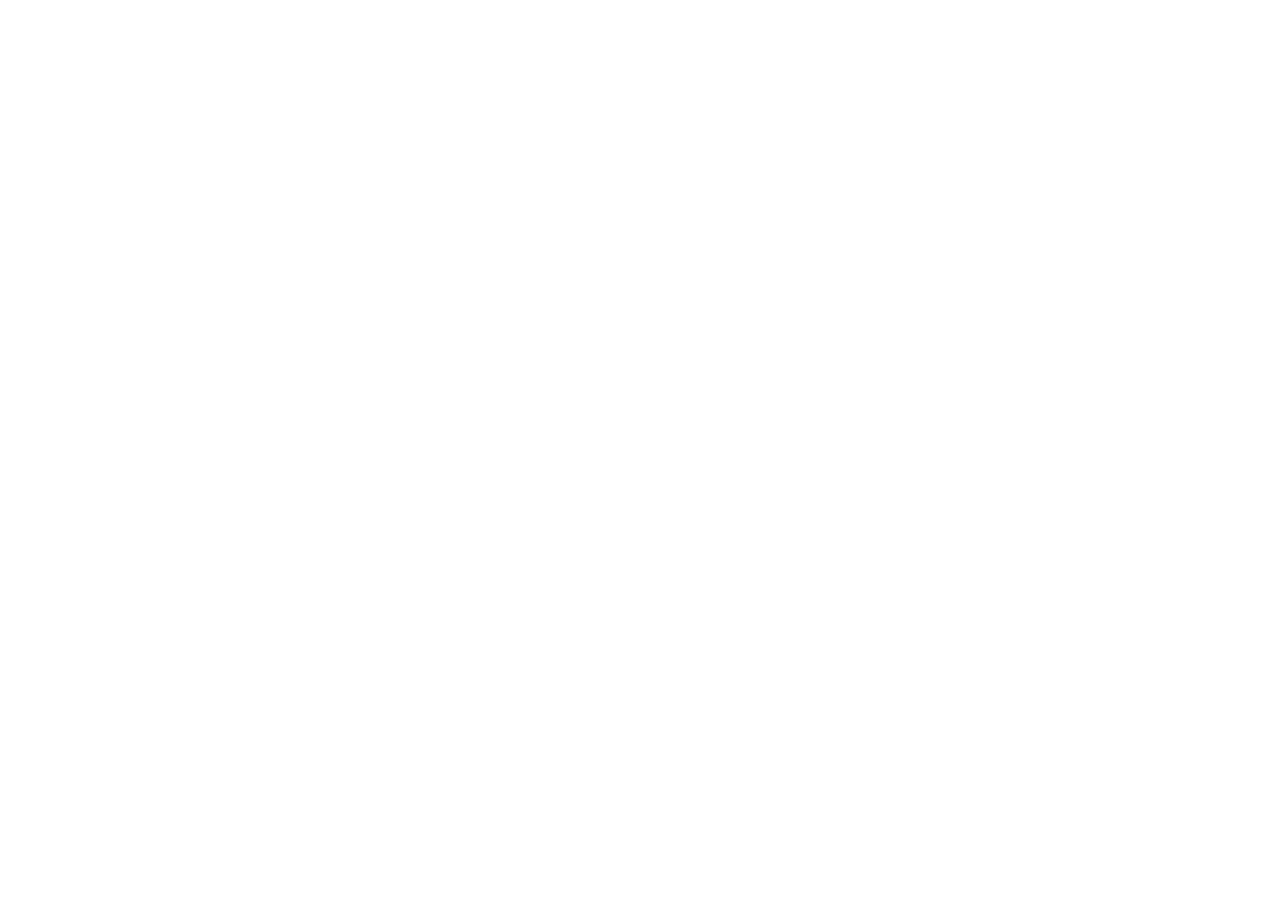
==== diy.html @ 8c0e8d36 "added grid structure, renamed pages, revised home page" ====
<!DOCTYPE html>
<html lang="en">
<head>
    <meta charset="UTF-8">
    <meta http-equiv="X-UA-Compatible" content="IE=edge">
    <meta name="viewport" content="width=device-width, initial-scale=1.0">
    <title>Handy M'am</title>
    <link rel="stylesheet" href="css/hobbies.css">
</head>
<body>
  <div class="container">
      <div class="navbar">

      </div>
      <div class="title">

      </div>
      <div class="main_content">

      </div>
      <div class="ph1">

      </div>
      <div class="ph3">

      </div>
      <div class="ph6">

      </div>
      <div class="ph8">

      </div>
      <div class="cap1">

      </div>
      <div class="cap3">

      </div>
      <div class="cap6">

      </div>
      <div class="cap8">

      </div>
      <div class="ph9">

      </div>
      <div class="ph10">

      </div>
      <div class="cap9">

      </div>
      <div class="cap10">

      </div>

</div>
</body>
</html>
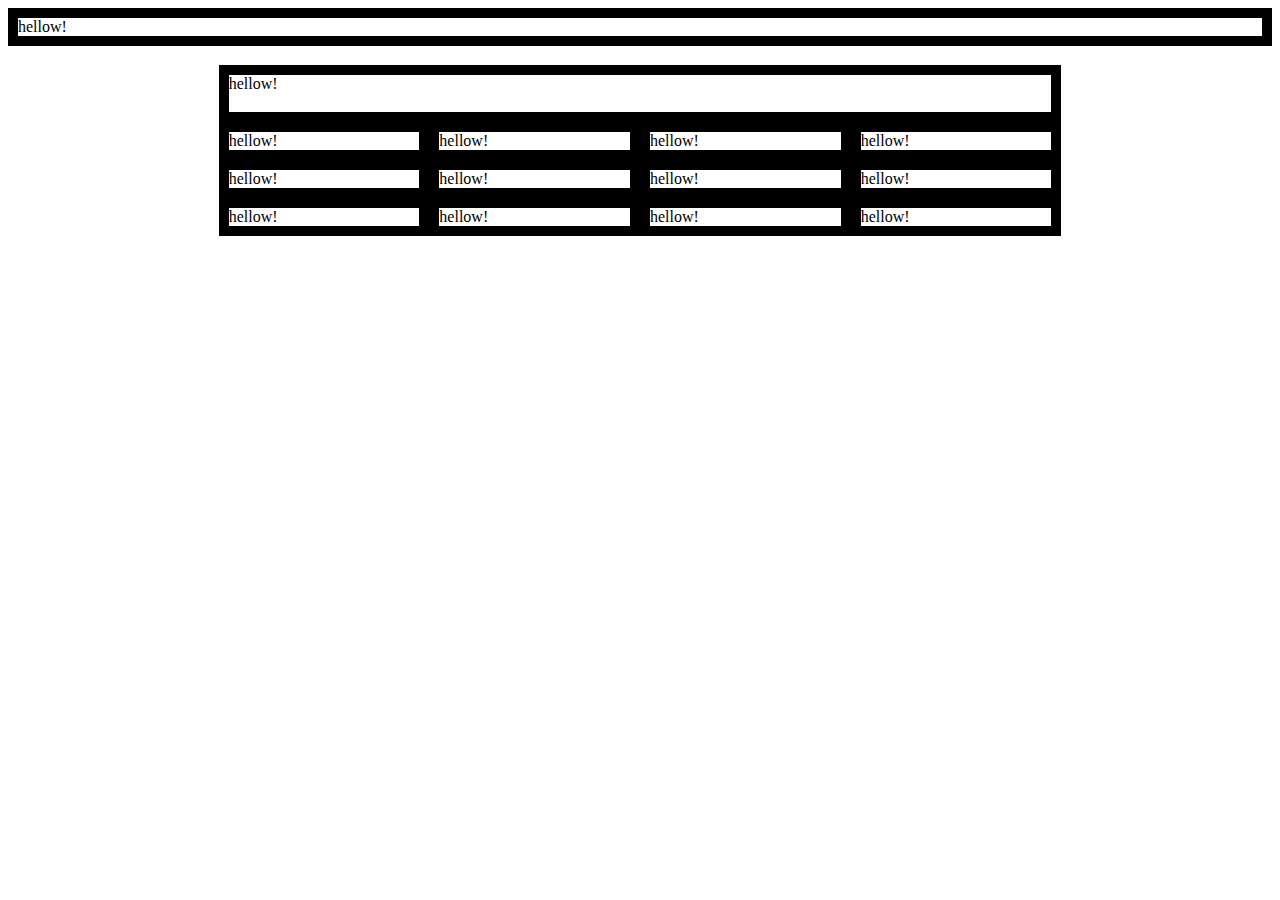
==== commit 295ce85b: "added gridlines to try to figure out why grid layout is so wacky" ====
--- a/diy.html
+++ b/diy.html
@@ -5,56 +5,52 @@
     <meta http-equiv="X-UA-Compatible" content="IE=edge">
     <meta name="viewport" content="width=device-width, initial-scale=1.0">
     <title>Handy M'am</title>
-    <link rel="stylesheet" href="css/hobbies.css">
+    <link rel="stylesheet" href="css/diy.css">
 </head>
 <body>
   <div class="container">
       <div class="navbar">
-
+        hellow!
       </div>
-      <div class="title">
-
+      <div class="ph1">
+        hellow!
+      </div>
+      <div class="ph3">
+        hellow!
+      </div>
+      <div class="ph6">
+        hellow!
+      </div>
+      <div class="ph8">
+        hellow!
+      </div>
+      <div class="cap1">
+        hellow!
+      </div>
+      <div class="cap3">
+        hellow!
+      </div>
+      <div class="cap6">
+        hellow!
+      </div>
+      <div class="cap8">
+        hellow!
+      </div>
+      <div class="ph9">
+        hellow!
+      </div>
+      <div class="ph10">
+        hellow!
+      </div>
+      <div class="cap9">
+        hellow!
+      </div>
+      <div class="cap10">
+        hellow!
       </div>
       <div class="main_content">
-
+        hellow!
       </div>
-      <div class="ph1">
-
-      </div>
-      <div class="ph3">
-
-      </div>
-      <div class="ph6">
-
-      </div>
-      <div class="ph8">
-
-      </div>
-      <div class="cap1">
-
-      </div>
-      <div class="cap3">
-
-      </div>
-      <div class="cap6">
-
-      </div>
-      <div class="cap8">
-
-      </div>
-      <div class="ph9">
-
-      </div>
-      <div class="ph10">
-
-      </div>
-      <div class="cap9">
-
-      </div>
-      <div class="cap10">
-
-      </div>
-
 </div>
 </body>
 </html>--- a/css/diy.css
+++ b/css/diy.css
@@ -0,0 +1,89 @@
+.container {
+  display: grid;
+  grid-template-columns: 1fr 1fr 1fr 1fr 1fr 1fr;
+  grid-template-rows: 1fr 0.5fr 1.5fr 1fr 1fr 1fr;
+  gap: 0px 0px;
+  grid-auto-flow: row;
+  grid-template-areas:
+    "navbar navbar navbar navbar navbar navbar"
+    ". title title title title ."
+    ". main_content main_content main_content main_content ."
+    ". ph1 cap1 ph3 cap3 ."
+    ". cap6 ph6 cap8 ph8 ."
+    ". ph9 cap9 ph10 cap10 .";
+}
+
+.navbar {
+  grid-area: navbar;
+  border: 10px solid black;
+}
+
+.ph1 {
+  grid-area: ph1;
+  border: 10px solid black;
+}
+
+.ph3 {
+  grid-area: ph3;
+  border: 10px solid black;
+}
+
+.ph6 {
+  grid-area: ph6;
+  border: 10px solid black;
+}
+
+.ph8 {
+  grid-area: ph8;
+  border: 10px solid black;
+}
+
+.cap1 {
+  grid-area: cap1;
+  border: 10px solid black;
+}
+
+.cap3 {
+  grid-area: cap3;
+  border: 10px solid black;
+}
+
+.cap6 {
+  grid-area: cap6;
+  border: 10px solid black;
+}
+
+.cap8 {
+  grid-area: cap8;
+  border: 10px solid black;
+}
+
+.ph9 {
+  grid-area: ph9;
+  border: 10px solid black;
+}
+
+.ph10 {
+  grid-area: ph10;
+  border: 10px solid black;
+}
+
+.cap9 {
+  grid-area: cap9;
+  border: 10px solid black;
+}
+
+.cap10 {
+  grid-area: cap10;
+  border: 10px solid black;
+}
+
+.main_content {
+  grid-area: main_content;
+  border: 10px solid black;
+}
+
+.title {
+  grid-area: title;
+  border: 10px solid black;
+}
